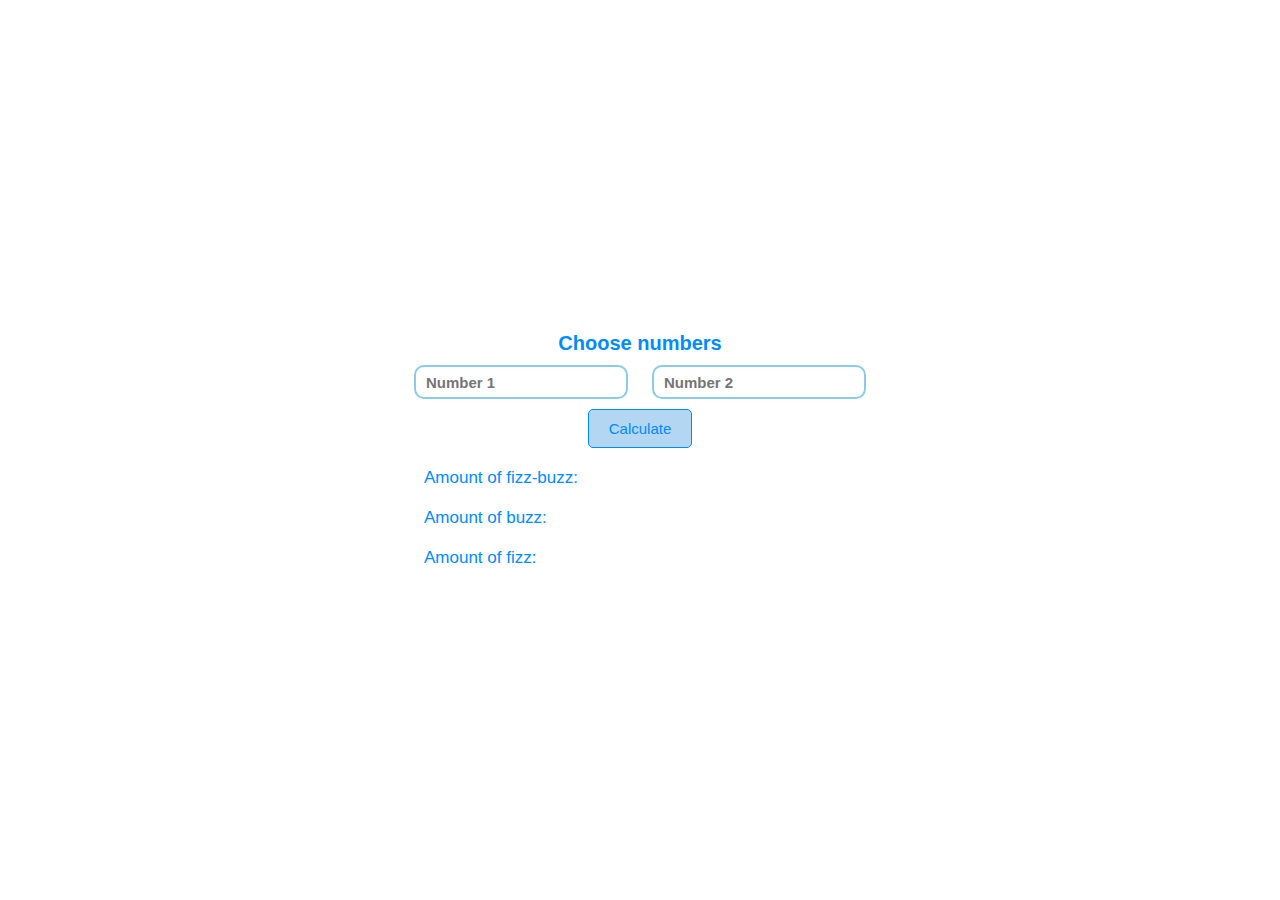
==== fizz-buzz/fizz-buzz.html @ 239cfb1f "Fizz-buzz" ====
<!DOCTYPE html>
<html lang="en">
<head>
    <meta charset="UTF-8">
    <meta http-equiv="X-UA-Compatible" content="IE=edge">
    <meta name="viewport" content="width=device-width, initial-scale=1.0">
    <title>Document</title>
    <link rel="stylesheet" href="fizz-buzz.css">
</head>
<body>
<div class="bg">
<div id="input-div">
<h5 id="title">Choose numbers</h5>
<input type="number" id="num1" placeholder="Number 1">
<input type="number" id="num2" placeholder="Number 2">
<div id="button-div">
    <button id="calculate-button">Calculate</button>
</div>
<div>
    <p class="amount">Amount of fizz-buzz: <span id="amountOfFb"></span></p>
    <p class="amount">Amount of buzz: <span id="amountOfBuzz"></span></p>
    <p class="amount">Amount of fizz: <span id="amountOfFizz"></span></p>
    
    
    </div>
</div>


</div>
<script src="fizz-buzz.js"></script>
</body>
</html>
---- fizz-buzz/fizz-buzz.css ----
* {margin: 0px; padding: 0px;}
.bg {background-image: url(https://img.freepik.com/free-vector/hand-painted-watercolor-pastel-sky-background_23-2148902771.jpg?w=2000);
height: 100vh;
display: flex;
justify-content: center;
align-items: center;}
#input-div {background-color: white;
}
#title {text-align: center;
color: rgb(0, 140, 255);
font-family: Arial, Helvetica, sans-serif;
font-size: 20px;
margin-bottom: 10px;}
#num1 {height: 30px;
width: 200px;
padding-left: 10px;
margin-right: 10px;
color: rgb(0, 38, 255);
font-size: 15px;
font-weight: bold;
border: 2px solid rgb(137, 203, 233);
border-radius: 10px;
}
#num2 {height: 30px;
    width: 200px;
    padding-left: 10px;
    margin-left: 10px;
    color: rgb(0, 38, 255);
    font-size: 15px;
    font-weight: bold;
    border: 2px solid rgb(137, 203, 233);
    border-radius: 10px;
    }
.amount {
    color: rgb(0, 140, 255);
    font-family: Arial, Helvetica, sans-serif;
    font-size: 17px;
margin-top: 20px;
margin-left: 10px;
}
#button-div {display: flex;
justify-content: center;
margin: 10px;}
#calculate-button {
color: rgb(0, 140, 255);
font-size: 15px;
font-family: Arial, Helvetica, sans-serif;
padding: 10px 20px;
background-color: rgb(179, 214, 243);
border: 1px solid rgb(0, 140, 255);
border-radius: 5px;
cursor: pointer;
}
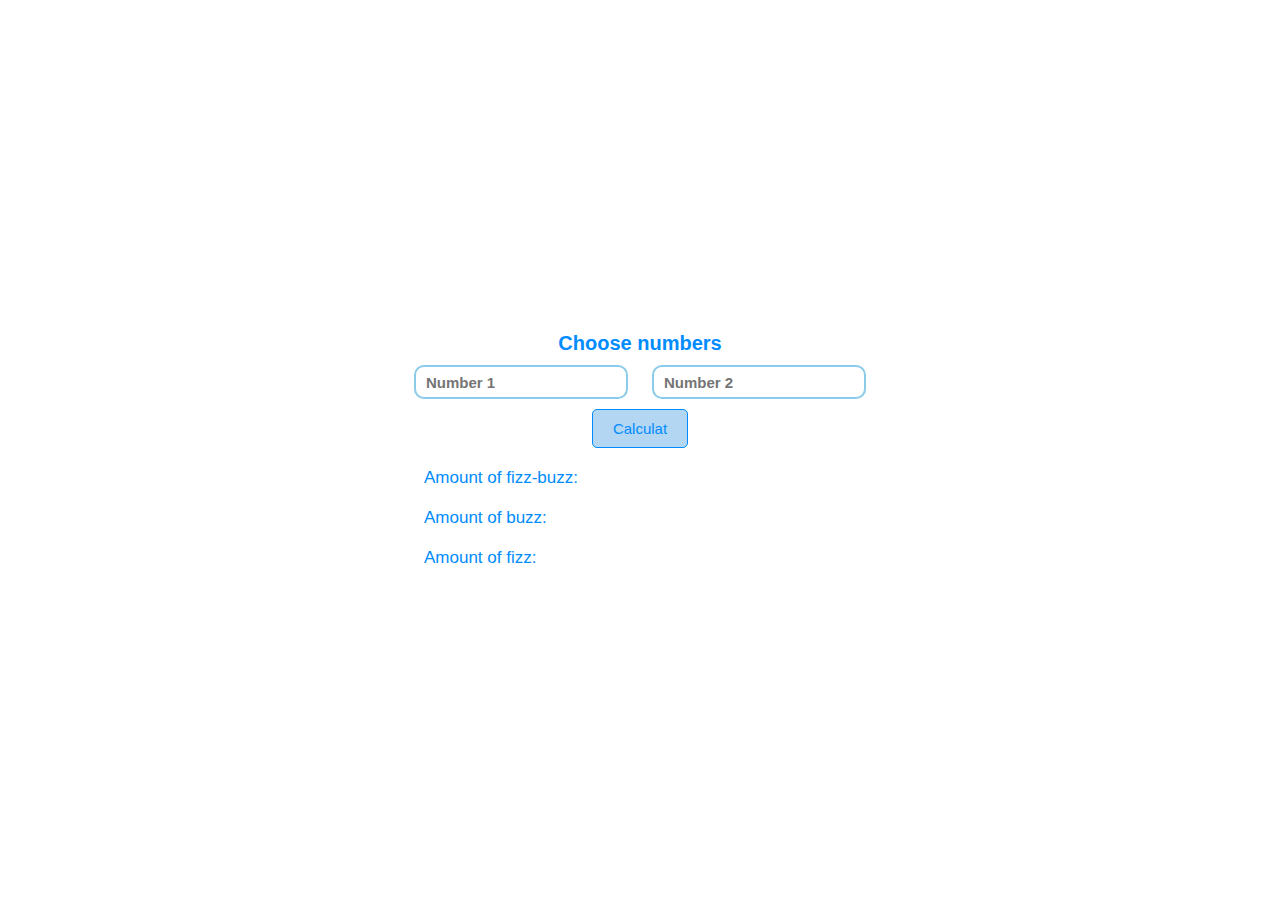
==== commit d88a3a2f: "Fizz-buzz" ====
--- a/fizz-buzz/fizz-buzz.html
+++ b/fizz-buzz/fizz-buzz.html
@@ -14,7 +14,7 @@
 <input type="number" id="num1" placeholder="Number 1">
 <input type="number" id="num2" placeholder="Number 2">
 <div id="button-div">
-    <button id="calculate-button">Calculate</button>
+    <button id="calculate-button">Calculat</button>
 </div>
 <div>
     <p class="amount">Amount of fizz-buzz: <span id="amountOfFb"></span></p>
--- a/fizz-buzz/fizz-buzz.css
+++ b/fizz-buzz/fizz-buzz.css
@@ -32,7 +32,7 @@
     border-radius: 10px;
     }
 .amount {
-    color: rgb(0, 140, 255);
+    color: rgb(0, 140, 254);
     font-family: Arial, Helvetica, sans-serif;
     font-size: 17px;
 margin-top: 20px;
